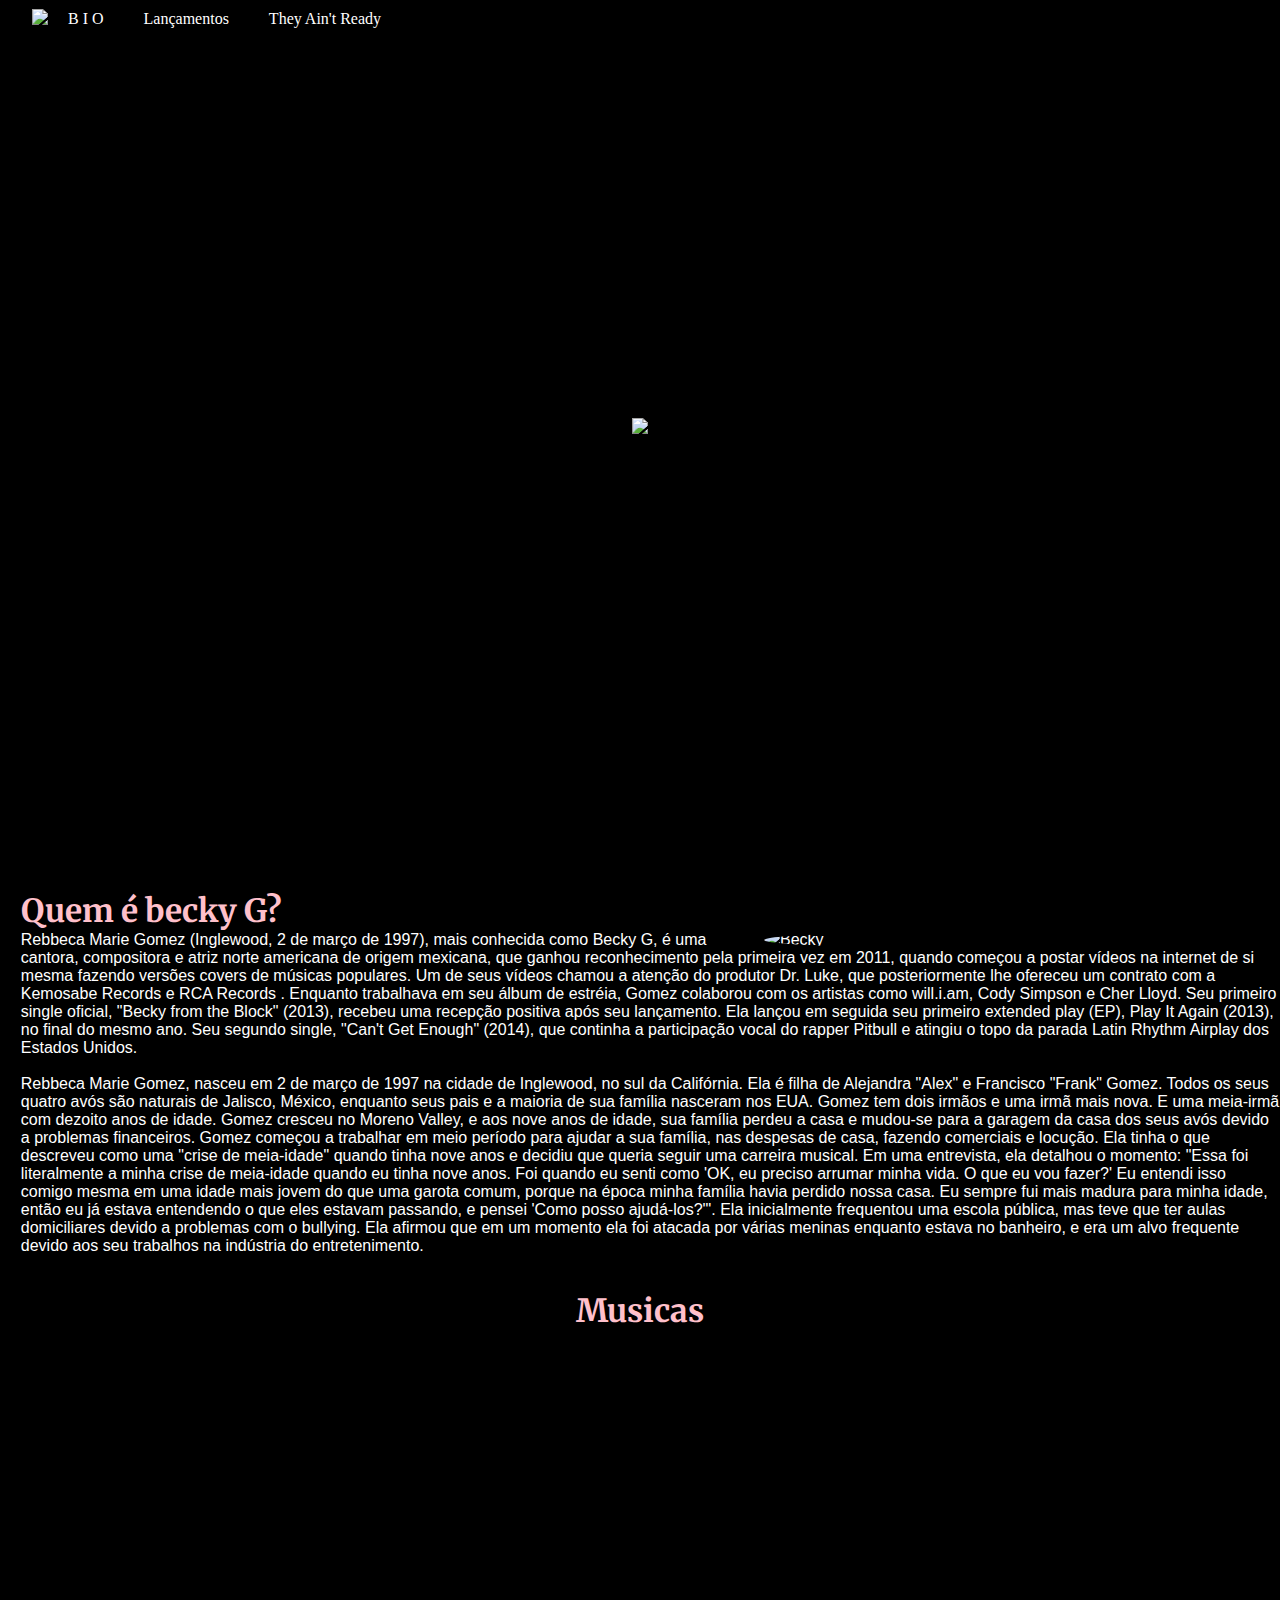
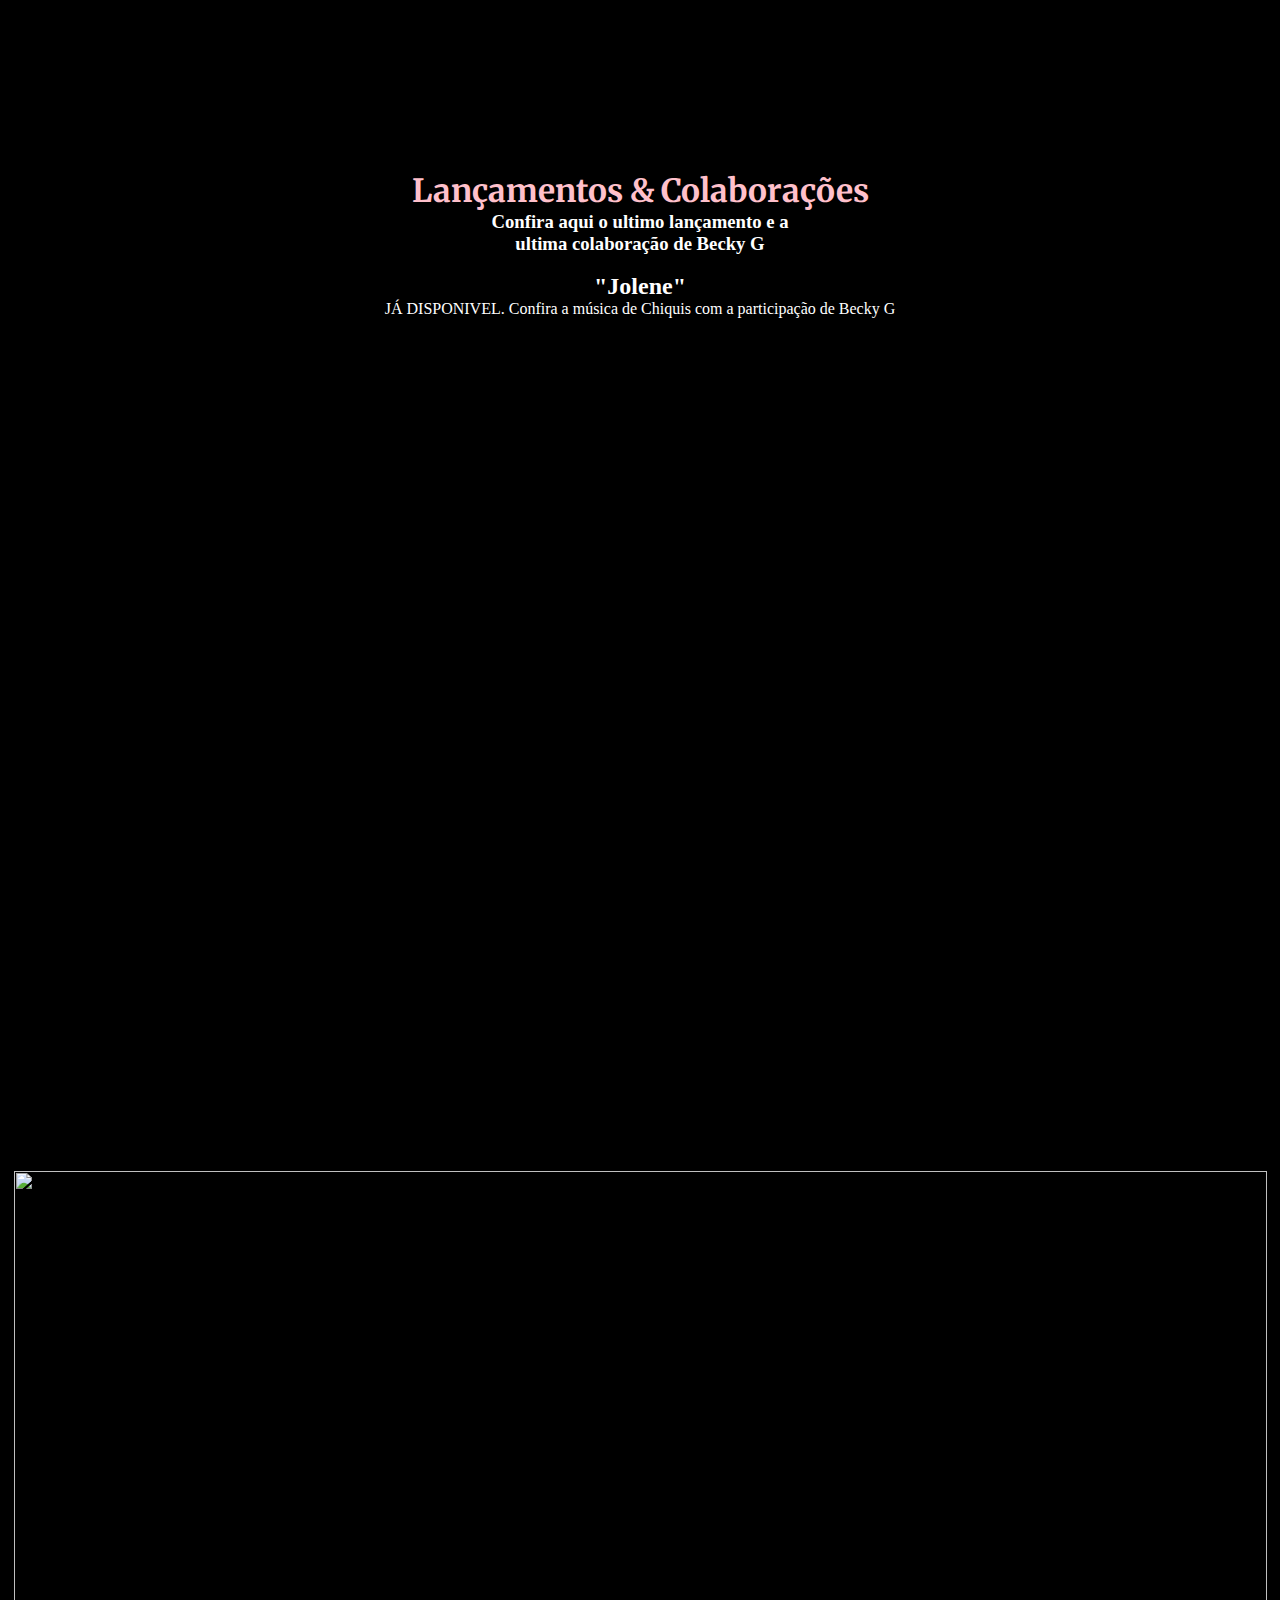
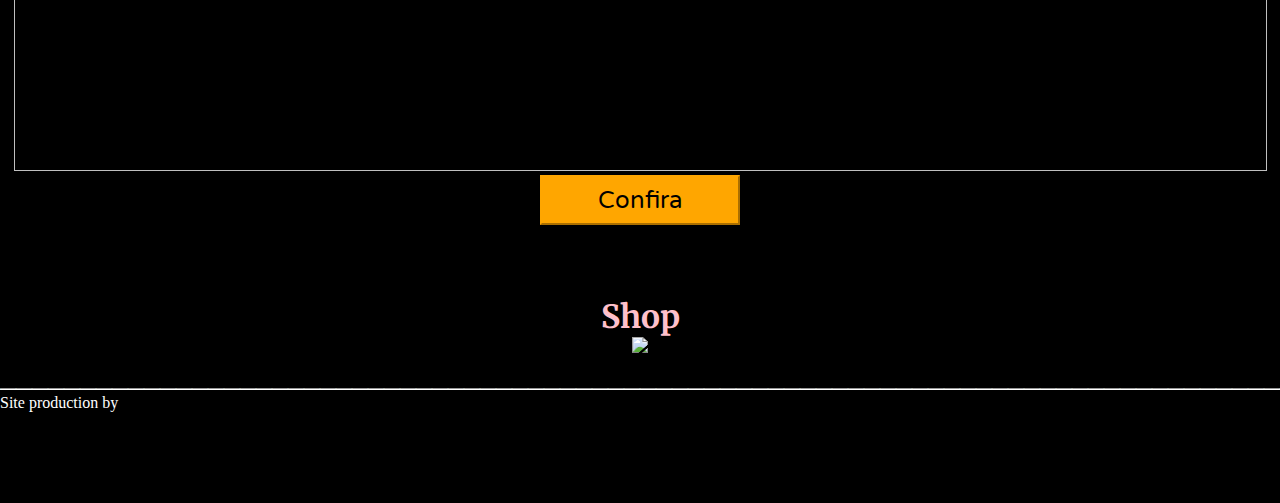
==== index.html @ 4b850db1 "Add files via upload" ====
<!DOCTYPE html>
<html lang="en">
<head>
    <meta charset="UTF-8">
    <meta name="viewport" content="width=device-width, initial-scale=1.0">
    <title>Becky G - Fan site</title>
    <link rel="stylesheet" href="css/estilos.css"> 
    <link href="https://fonts.googleapis.com/css2?family=Merriweather:wght@700&display=swap" rel="stylesheet">
    <script src="https://kit.fontawesome.com/ee0cd78350.js" crossorigin="anonymous"></script>
    <link href="https://fonts.googleapis.com/css2?family=Varela+Round&display=swap" rel="stylesheet">

</head>
<body>
    <header>
    <center><img src="https://www.iambeckyg.com/assets/img/logo-2.png"></center>
    <nav class="menu">
        <ul>
            <li> <img src="https://www.iambeckyg.com/assets/img/logo-2.png" width="150px"> </li>
        

                        <li><a href="#Bio">B I O</a></li>
                        <li><a href="#lancamentos">Lançamentos</a></li>
                        <li><a href="indexb.html">They Ain't Ready</a></li>
                
                        <li><a href="https://www.youtube.com/channel/UCgtNC51EUSgcZ6kKyVoPxKA"> <i class="fab fa-youtube"></i> </a></li>
                        <li><a href="https://twitter.com/iambeckyg"> <i class="fab fa-twitter"></i> </a></li>
                        <li><a href="https://www.instagram.com/iambeckyg/"> <i class="fab fa-instagram"> </i> </a></li>
                        <li><a href="https://open.spotify.com/artist/4obzFoKoKRHIphyHzJ35G3?si=3aYrWCo9RIemtKGtcwyDWA"> <i class="fab fa-spotify"></i> </a></li>
                        <li><a href="https://itunes.apple.com/us/artist/becky-g/550411604"> <i class="fab fa-apple"></i> </a></li>
        </ul>  

        
    </nav>
    </header>

    

    <section id="Bio" class="Bio">
</br>
</br>
        <h1> Quem é becky G?</h1>
        <figure class="avatar">
            <img src="https://cdn.smehost.net/sonymusicpt-ptprod/wp-content/uploads/2020/01/Photo1-BG1.jpg" alt="Becky">
          </figure>
        <p>Rebbeca Marie Gomez (Inglewood, 2 de março de 1997), mais conhecida como Becky G, é uma cantora, compositora e atriz norte americana de origem mexicana, que ganhou reconhecimento pela primeira vez em 2011, quando começou a postar vídeos na internet de si mesma fazendo versões covers de músicas populares. Um de seus vídeos chamou a atenção do produtor Dr. Luke, que posteriormente lhe ofereceu um contrato com a Kemosabe Records e RCA Records . Enquanto trabalhava em seu álbum de estréia, Gomez colaborou com os artistas como will.i.am, Cody Simpson e Cher Lloyd. Seu primeiro single oficial, "Becky from the Block" (2013), recebeu uma recepção positiva após seu lançamento. Ela lançou em seguida seu primeiro extended play (EP), Play It Again (2013), no final do mesmo ano. Seu segundo single, "Can't Get Enough" (2014), que continha a participação vocal do rapper Pitbull e atingiu o topo da parada Latin Rhythm Airplay dos Estados Unidos.</p>
        </br>
        <p>Rebbeca Marie Gomez, nasceu em 2 de março de 1997 na cidade de Inglewood, no sul da Califórnia. Ela é filha de Alejandra "Alex" e Francisco "Frank" Gomez. Todos os seus quatro avós são naturais de Jalisco, México, enquanto seus pais e a maioria de sua família nasceram nos EUA. Gomez tem dois irmãos e uma irmã mais nova. E uma meia-irmã com dezoito anos de idade. Gomez cresceu no Moreno Valley, e aos nove anos de idade, sua família perdeu a casa e mudou-se para a garagem da casa dos seus avós devido a problemas financeiros. Gomez começou a trabalhar em meio período para ajudar a sua família, nas despesas de casa, fazendo comerciais e locução. Ela tinha o que descreveu como uma "crise de meia-idade" quando tinha nove anos e decidiu que queria seguir uma carreira musical. Em uma entrevista, ela detalhou o momento: "Essa foi literalmente a minha crise de meia-idade quando eu tinha nove anos. Foi quando eu senti como 'OK, eu preciso arrumar minha vida. O que eu vou fazer?' Eu entendi isso comigo mesma em uma idade mais jovem do que uma garota comum, porque na época minha família havia perdido nossa casa. Eu sempre fui mais madura para minha idade, então eu já estava entendendo o que eles estavam passando, e pensei 'Como posso ajudá-los?'". Ela inicialmente frequentou uma escola pública, mas teve que ter aulas domiciliares devido a problemas com o bullying. Ela afirmou que em um momento ela foi atacada por várias meninas enquanto estava no banheiro, e era um alvo frequente devido aos seu trabalhos na indústria do entretenimento.</p>
    </section>
</br>
</br>
    <section class="music">
        <center><h1> Musicas</h1>
        <div clas="container">
       <iframe src="https://open.spotify.com/embed/playlist/5iA9LnSYAp11ob8ldZlgOR" width="500" height="400" frameborder="0" allowtransparency="true" allow="encrypted-media"> #document </iframe></center> 

    </section>
</br>
</br>
    <section id="lancamentos" class="lancamentos">
       <center><h1> Lançamentos & Colaborações</h1>
        <h3>Confira aqui o ultimo lançamento e a </br> ultima colaboração de Becky G </h3>
       </br>
        <h2> "Jolene" </h2> 
        <p> JÁ DISPONIVEL.  Confira a música de Chiquis com a participação de Becky G</p>
    </br>

        <div class="grid">

            <figure>
                <iframe width="560" height="315" src="https://www.youtube.com/embed/njHKbsXf-54" frameborder="0" allow="accelerometer; autoplay; encrypted-media; gyroscope; picture-in-picture" allowfullscreen></iframe> 
            </figure> 
             <figure>
                <iframe src="https://open.spotify.com/embed/track/3WKYap1V0mdQvsPsGwFxMH" width="300" height="380" frameborder="0" allowtransparency="true" allow="encrypted-media"></iframe>
            </figure>
            </center>
        </div>
    </section>
</br>
</br>
    <section class="theyaintready">

            <center><img src="https://www.iambeckyg.com/assets/img/slide/tar-img.jpg" width="1253" height="600">
                    
                
                <a href="indexb.html"><input type="button" onclick="bio" value="Confira"> </center></a> 



    </section>
</br>
</br>
</br>
</br>
    <section id="shop" class="shop">
        <center><h1>Shop</h1>
        <a href="https://shop.iambeckyg.com"><img src="https://media1.giphy.com/media/ckvvLRwOBViSgsaACR/giphy.gif"></a></center>
   </section> 
       <section class="tt">
  <p>____________________________________________________________________________________________________</p> 
        </section>  

    <section id=contato class="contato">
        <p>Site production by</p>
        <a target="_blank" href="https://twitter.com/Marco_antoniii">
            <i class="fab fa-twitter"></i> @Marco_antoniii
        </a>
    </section>

</body>
</html>
---- css/estilos.css ----
* {
    margin: 0;
    padding: 0;
    box-sizing: border-box;
    color: white;
    align-items: center;
}

html {
    scroll-behavior: smooth;
  }

body {
    background-color: black;
    background-size: 50vh;

}

h1 {
    font-family: 'Merriweather', serif;
}

.menu {
    background-color:black;
    position: fixed;
    width: 100vw;
    top: 0;
}

header {
    height: 95vh;
    display: flex;
    justify-content: center;
    align-items: center;
}

.menu ul {
    display: flex;
    justify-content: right;
}

.menu ul {
    display: flex;
    justify-content: left;
    margin-left: 2em;
    margin-right: 1em;
}

.menu li {
    list-style: none;
}

.menu a {
    display: block ;
    padding: 10px 20px;
    transition: background-color 1s, color 0.5s;
    
}
  
.menu a:hover {
    background-color: whitesmoke;
    color: black;
}

.Bio .avatar{
    float: right;
    margin-left: 2em;
    margin-right: 1em;
}

.Bio .avatar img{
    width: 500px;
    float: right;
    border-radius: 75%;
  }

.contato a {
    color: black;
    font-size: 5em;
}

a {
    text-decoration: none;
}

a:hover {
    text-decoration: none;
}


.contato a:hover {
    color: rgb(13, 125, 218);
    transition: background-color 1s, color 0.5s;
}

.contato a:active,
.contato a:hover {
    text-decoration: none;
    text-shadow: 0px 0px 10px rgb(13, 125, 218);
}

.theyaintready .grid {
    text-align: center;
    gap: 1em;
    grid-template-columns: 2;
    justify-content: center;
  }

.Bio {
    margin-left: 1.3em;
    font-family: 'Source Sans Pro', sans-serif;
}

h1 {
    color: pink;
}

input {
    width: 200px;
    height: 50px;
    border-color: rgb(255, 166, 0);
    font-family: 'Varela Round', sans-serif;
    font-size: x-large;
    color: black;
    background-color:rgb(255, 166, 0);
}

.lancamentos {
    display: grid;
    gap: 3em;
}

.lancamentos figure {
    text-align: center;
    display: block;
    margin-block-start: 2em;
    margin-block-end: 2em;

}

.tt {
    font-size: 2em;
}
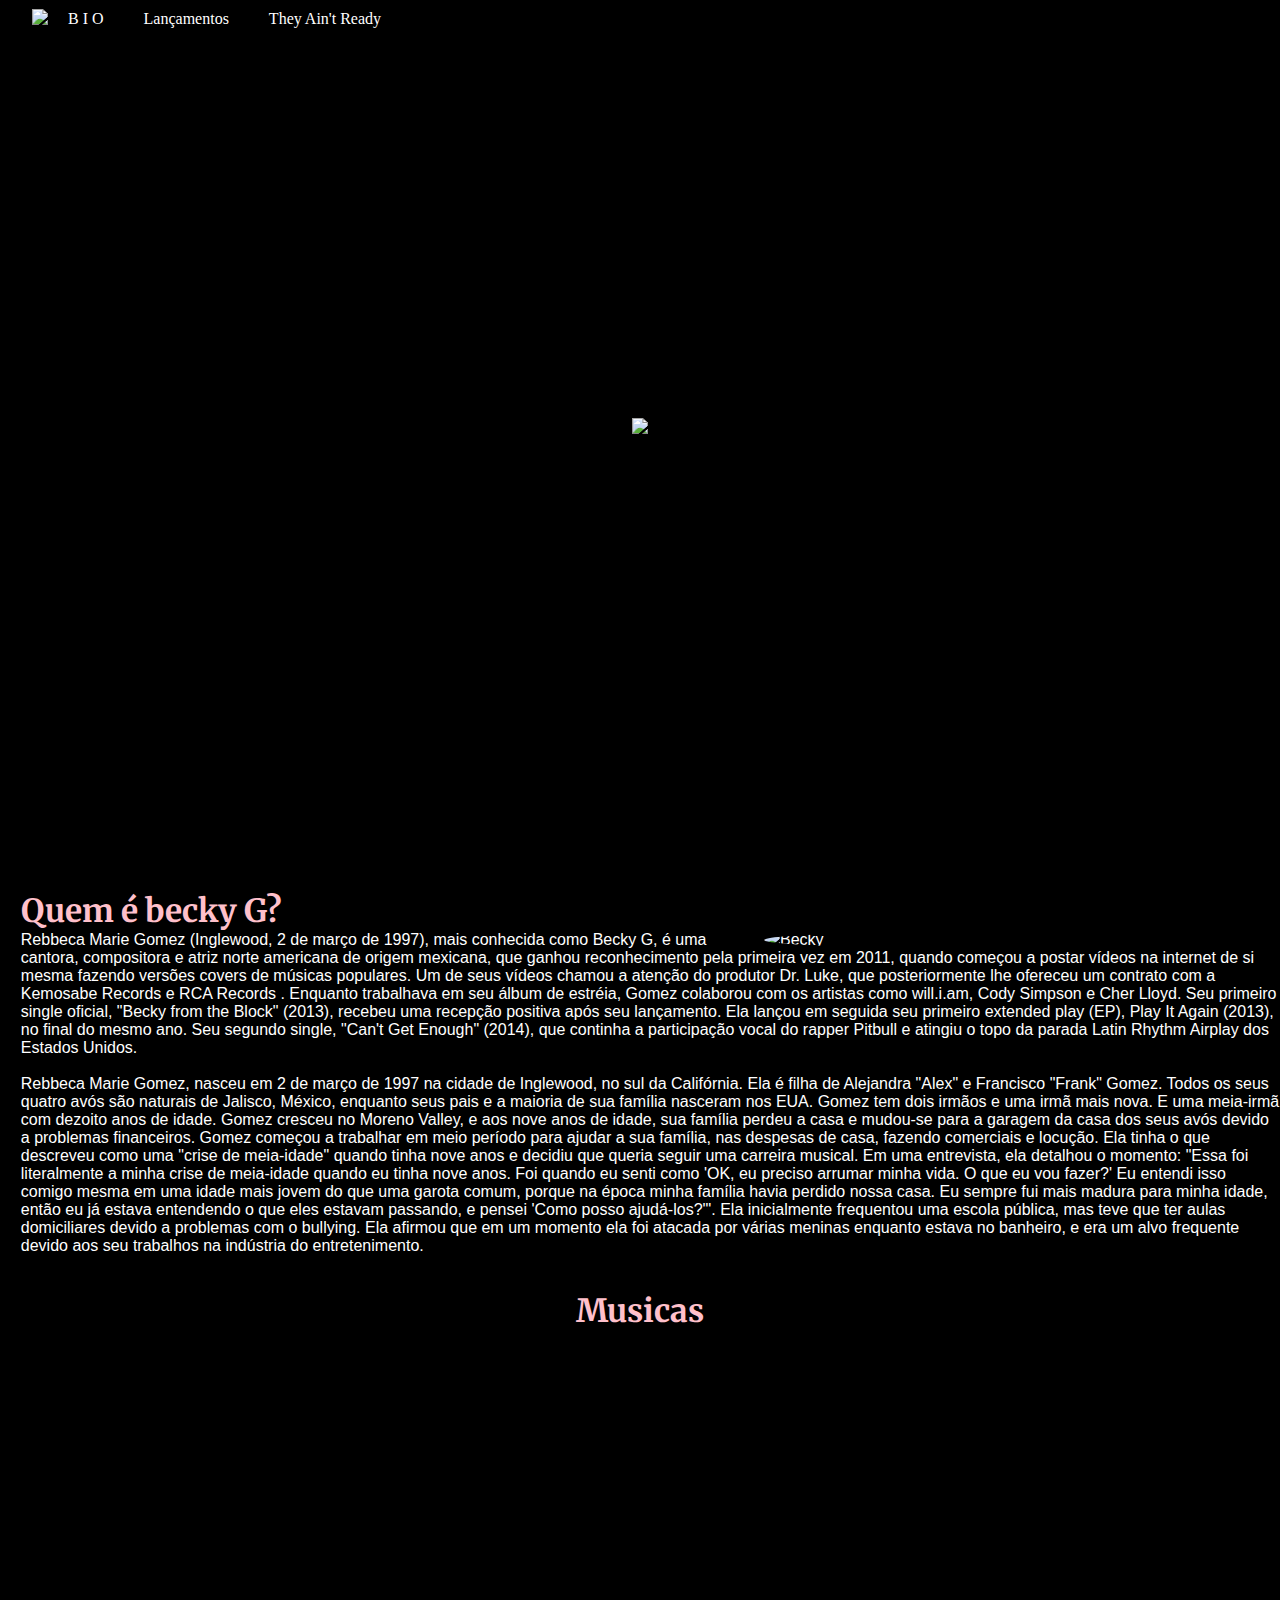
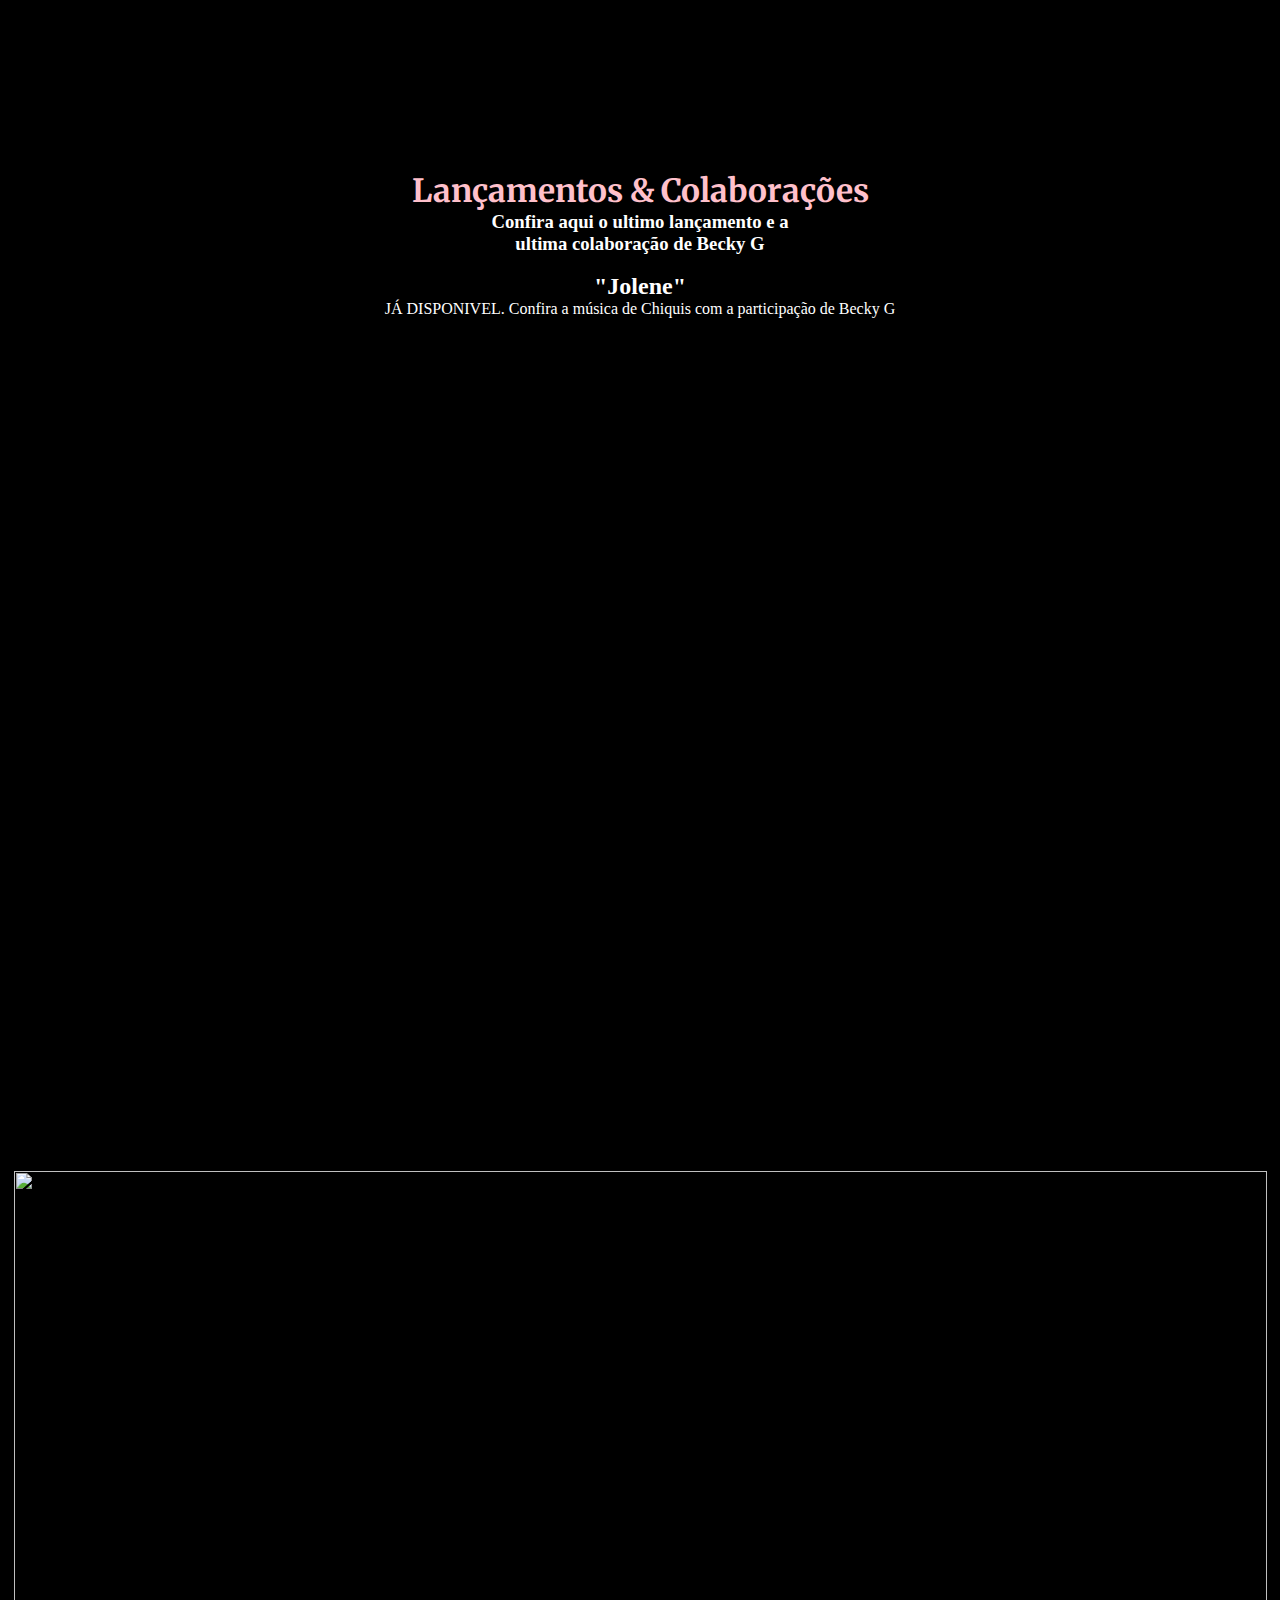
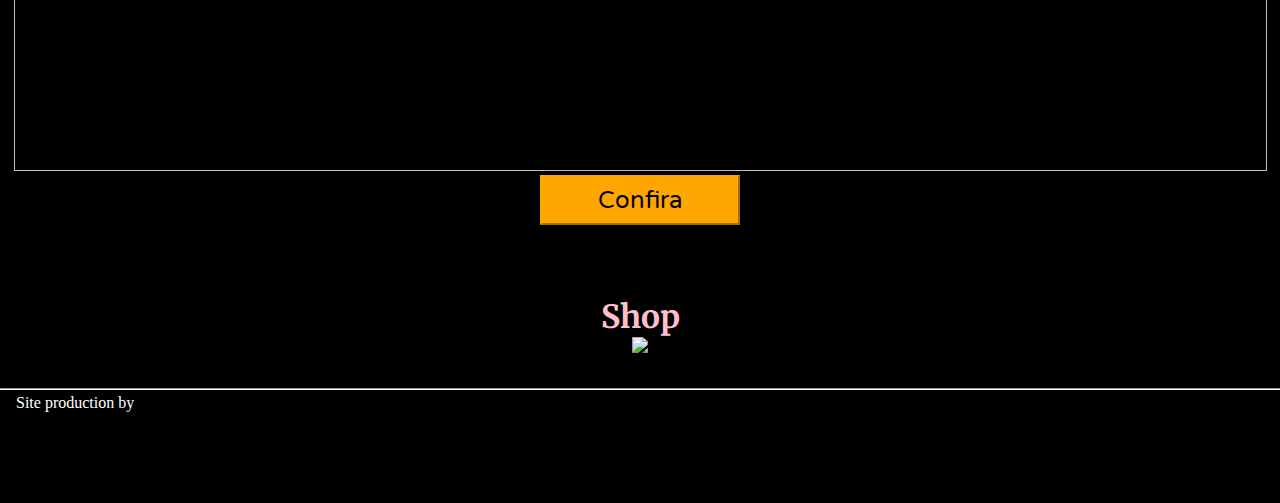
==== commit 38d03ac0: "Update index.html" ====
--- a/index.html
+++ b/index.html
@@ -96,7 +96,7 @@
         <a href="https://shop.iambeckyg.com"><img src="https://media1.giphy.com/media/ckvvLRwOBViSgsaACR/giphy.gif"></a></center>
    </section> 
        <section class="tt">
-  <p>____________________________________________________________________________________________________</p> 
+  <p>_________________________________________________________________________________</p> 
         </section>  
 
     <section id=contato class="contato">
@@ -107,4 +107,4 @@
     </section>
 
 </body>
-</html>+</html>
--- a/css/estilos.css
+++ b/css/estilos.css
@@ -43,7 +43,7 @@
     display: flex;
     justify-content: left;
     margin-left: 2em;
-    margin-right: 1em;
+    margin-right: 0em;
 }
 
 .menu li {
@@ -77,6 +77,10 @@
 .contato a {
     color: black;
     font-size: 5em;
+}
+
+.contato {
+    margin-left: 1em;
 }
 
 a {
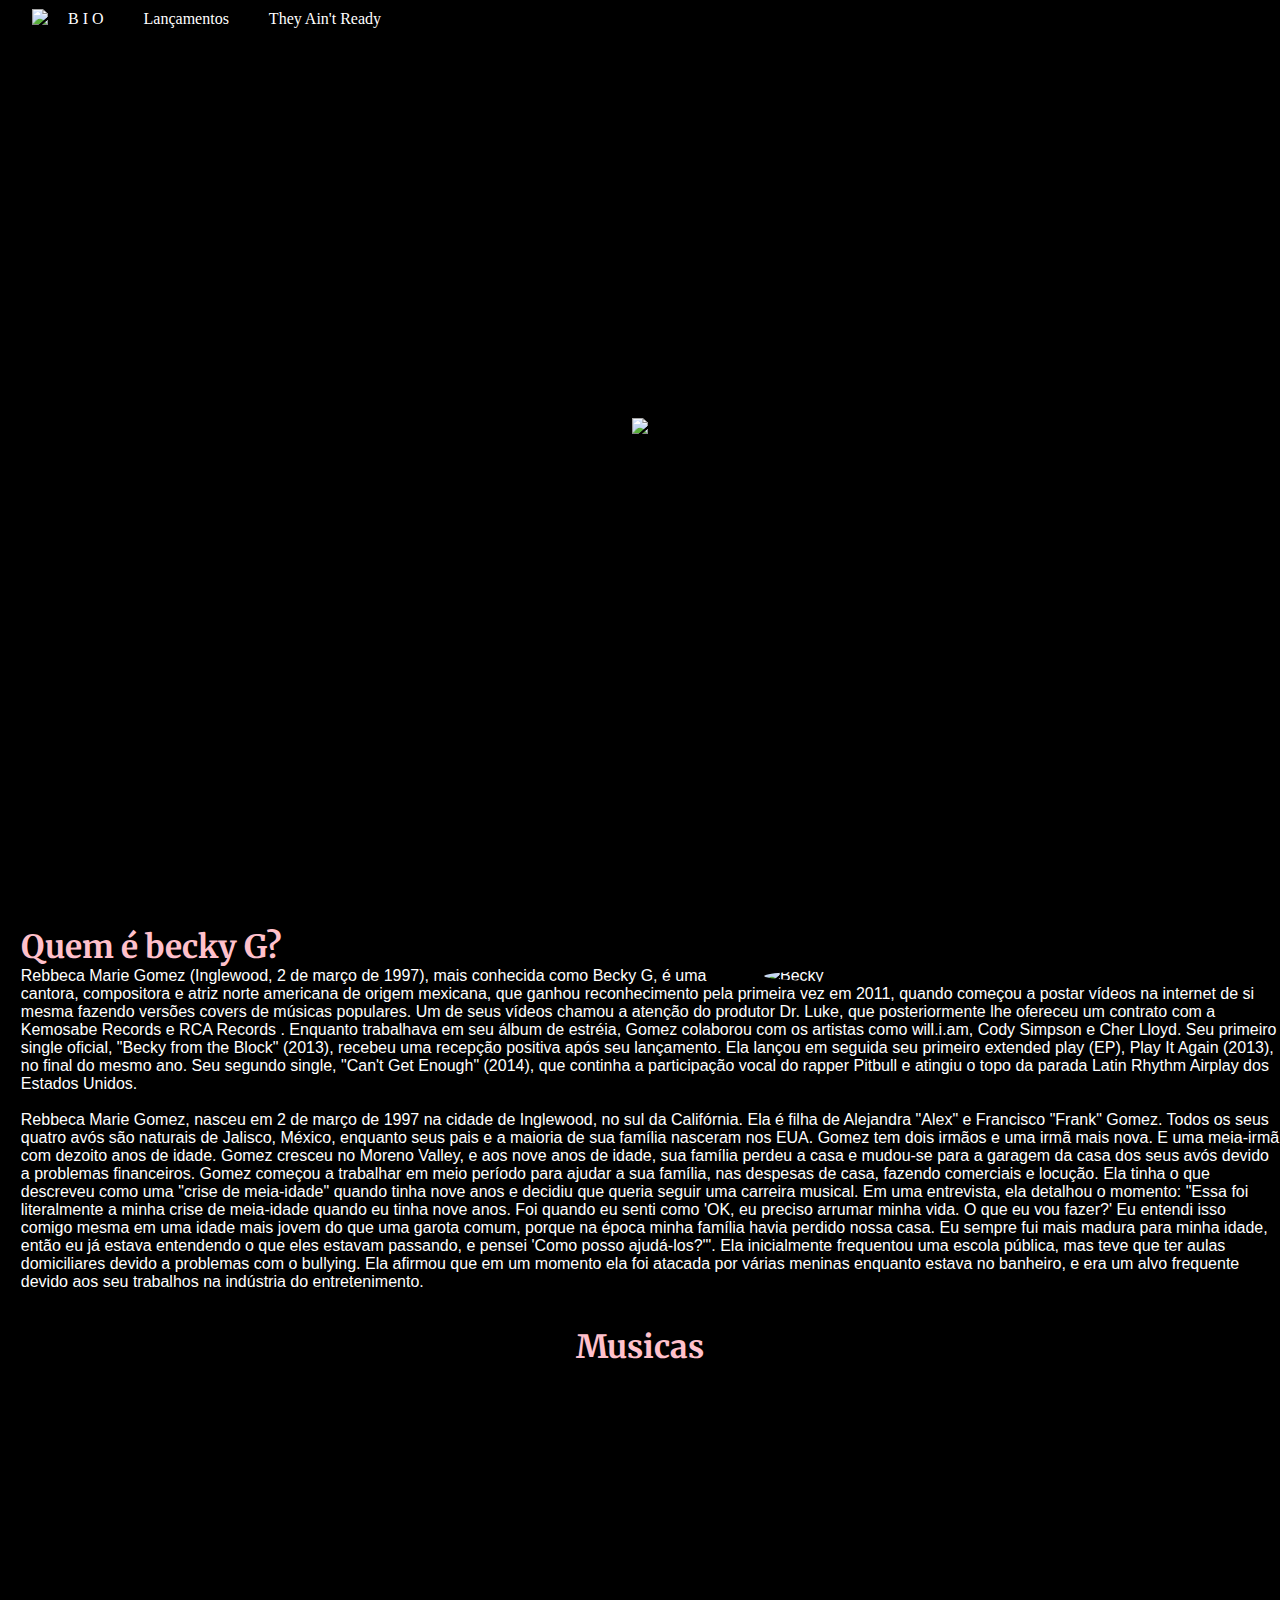
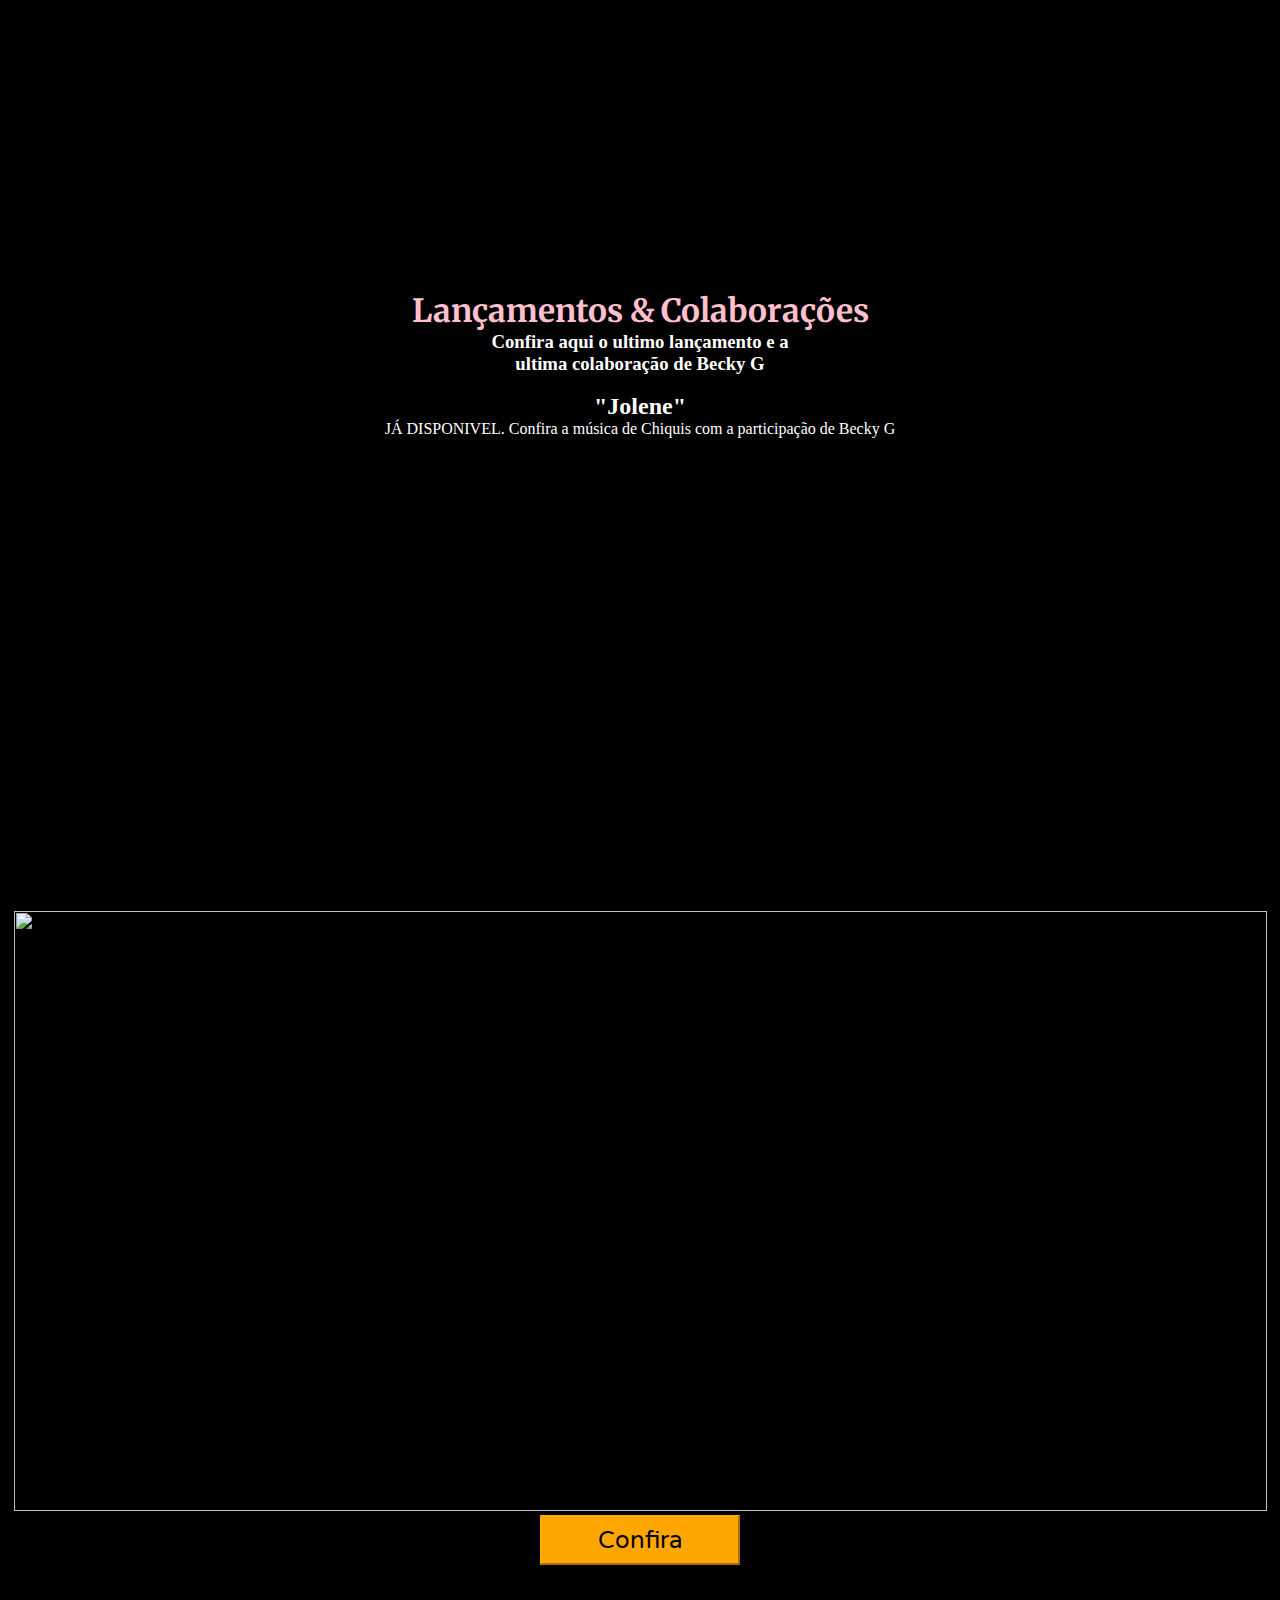
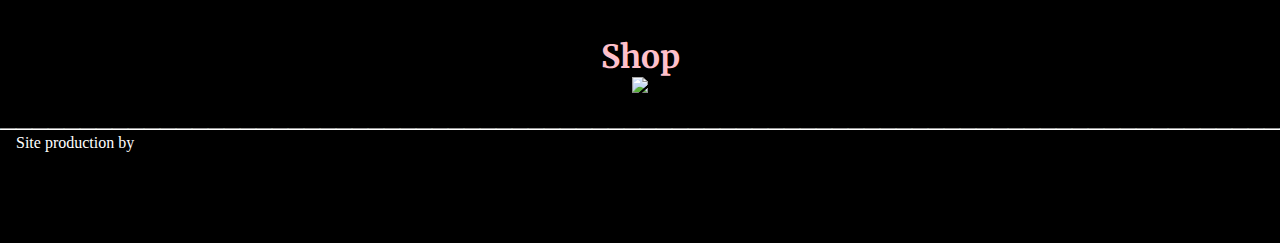
==== commit b7b05d80: "Update index.html" ====
--- a/index.html
+++ b/index.html
@@ -38,6 +38,8 @@
     <section id="Bio" class="Bio">
 </br>
 </br>
+</br>
+</br>
         <h1> Quem é becky G?</h1>
         <figure class="avatar">
             <img src="https://cdn.smehost.net/sonymusicpt-ptprod/wp-content/uploads/2020/01/Photo1-BG1.jpg" alt="Becky">
@@ -57,6 +59,8 @@
 </br>
 </br>
     <section id="lancamentos" class="lancamentos">
+</br>
+</br>
        <center><h1> Lançamentos & Colaborações</h1>
         <h3>Confira aqui o ultimo lançamento e a </br> ultima colaboração de Becky G </h3>
        </br>
@@ -66,12 +70,9 @@
 
         <div class="grid">
 
-            <figure>
-                <iframe width="560" height="315" src="https://www.youtube.com/embed/njHKbsXf-54" frameborder="0" allow="accelerometer; autoplay; encrypted-media; gyroscope; picture-in-picture" allowfullscreen></iframe> 
-            </figure> 
-             <figure>
-                <iframe src="https://open.spotify.com/embed/track/3WKYap1V0mdQvsPsGwFxMH" width="300" height="380" frameborder="0" allowtransparency="true" allow="encrypted-media"></iframe>
-            </figure>
+
+                <iframe width="720" height="415" src="https://www.youtube.com/embed/njHKbsXf-54" frameborder="0" allow="accelerometer; autoplay; encrypted-media; gyroscope; picture-in-picture" allowfullscreen></iframe> 
+                <iframe src="https://open.spotify.com/embed/track/3WKYap1V0mdQvsPsGwFxMH" width="300" height="415" frameborder="0" allowtransparency="true" allow="encrypted-media"></iframe>
             </center>
         </div>
     </section>
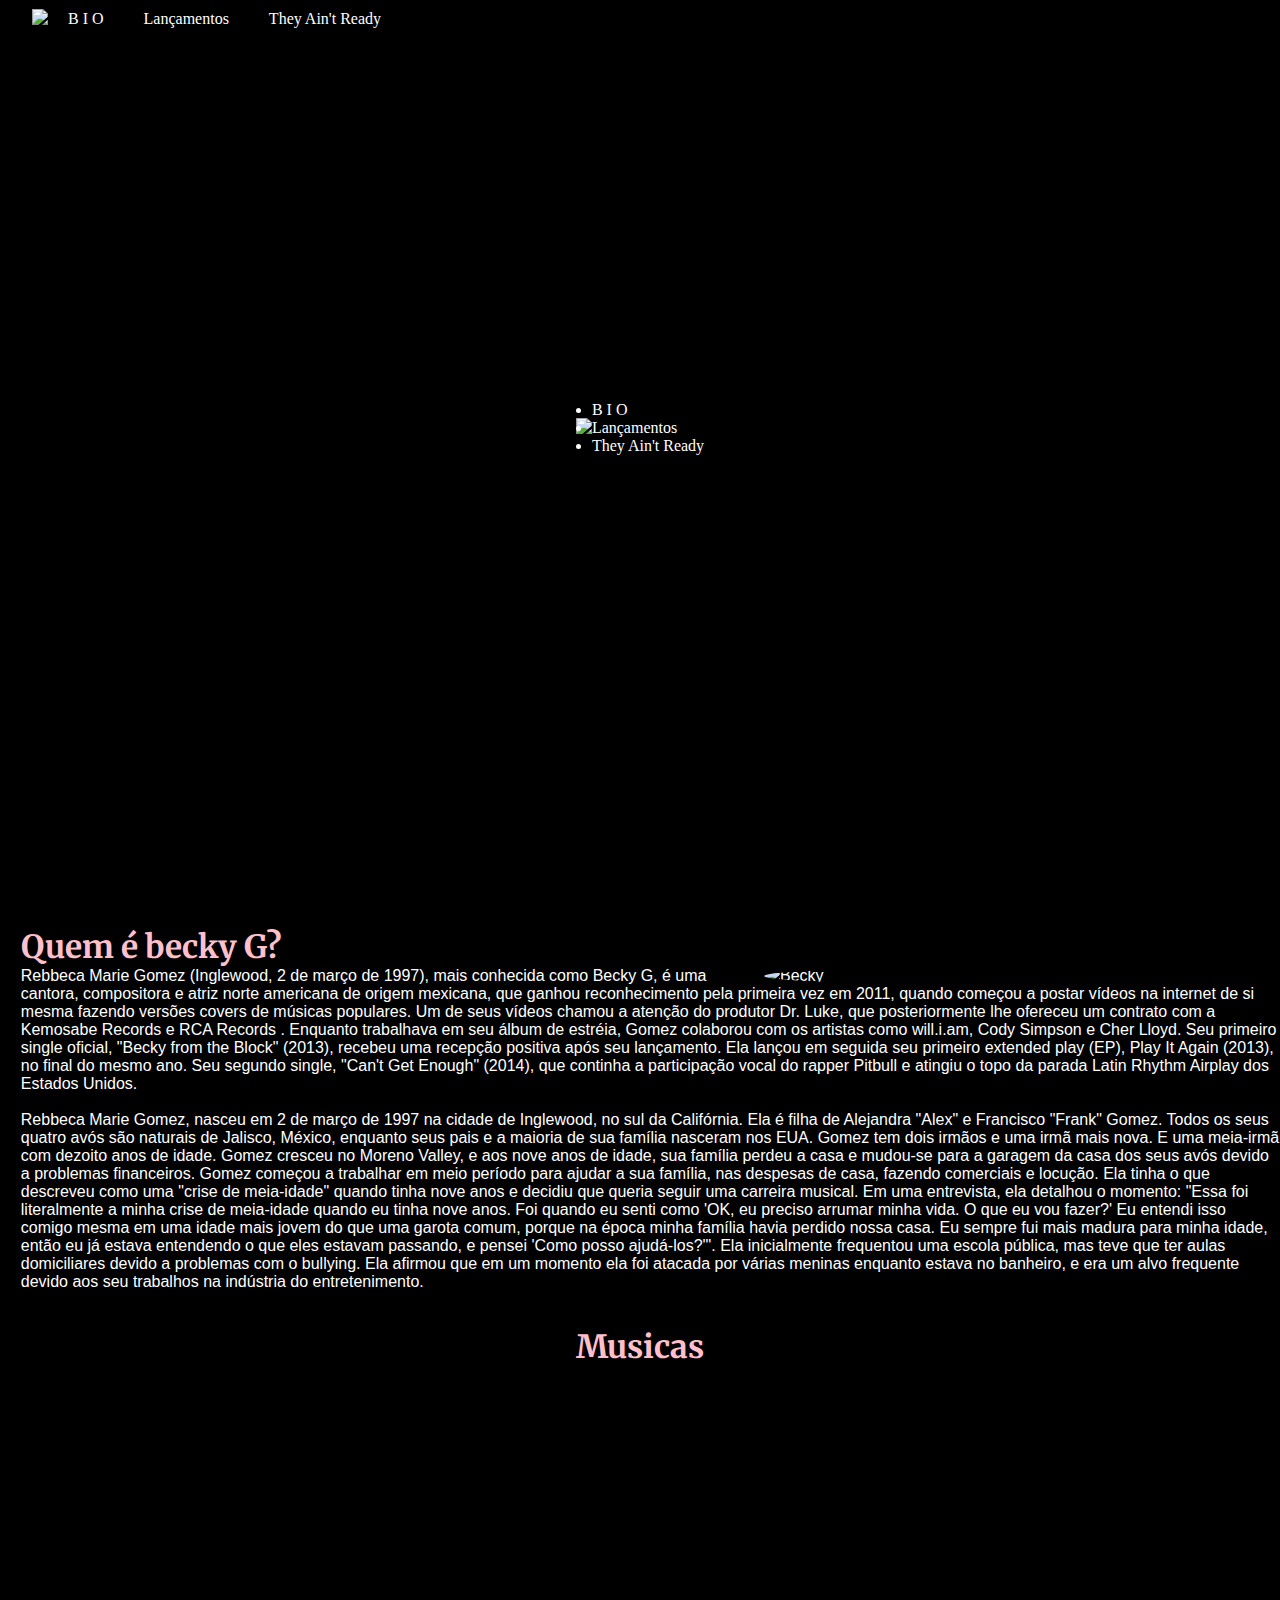
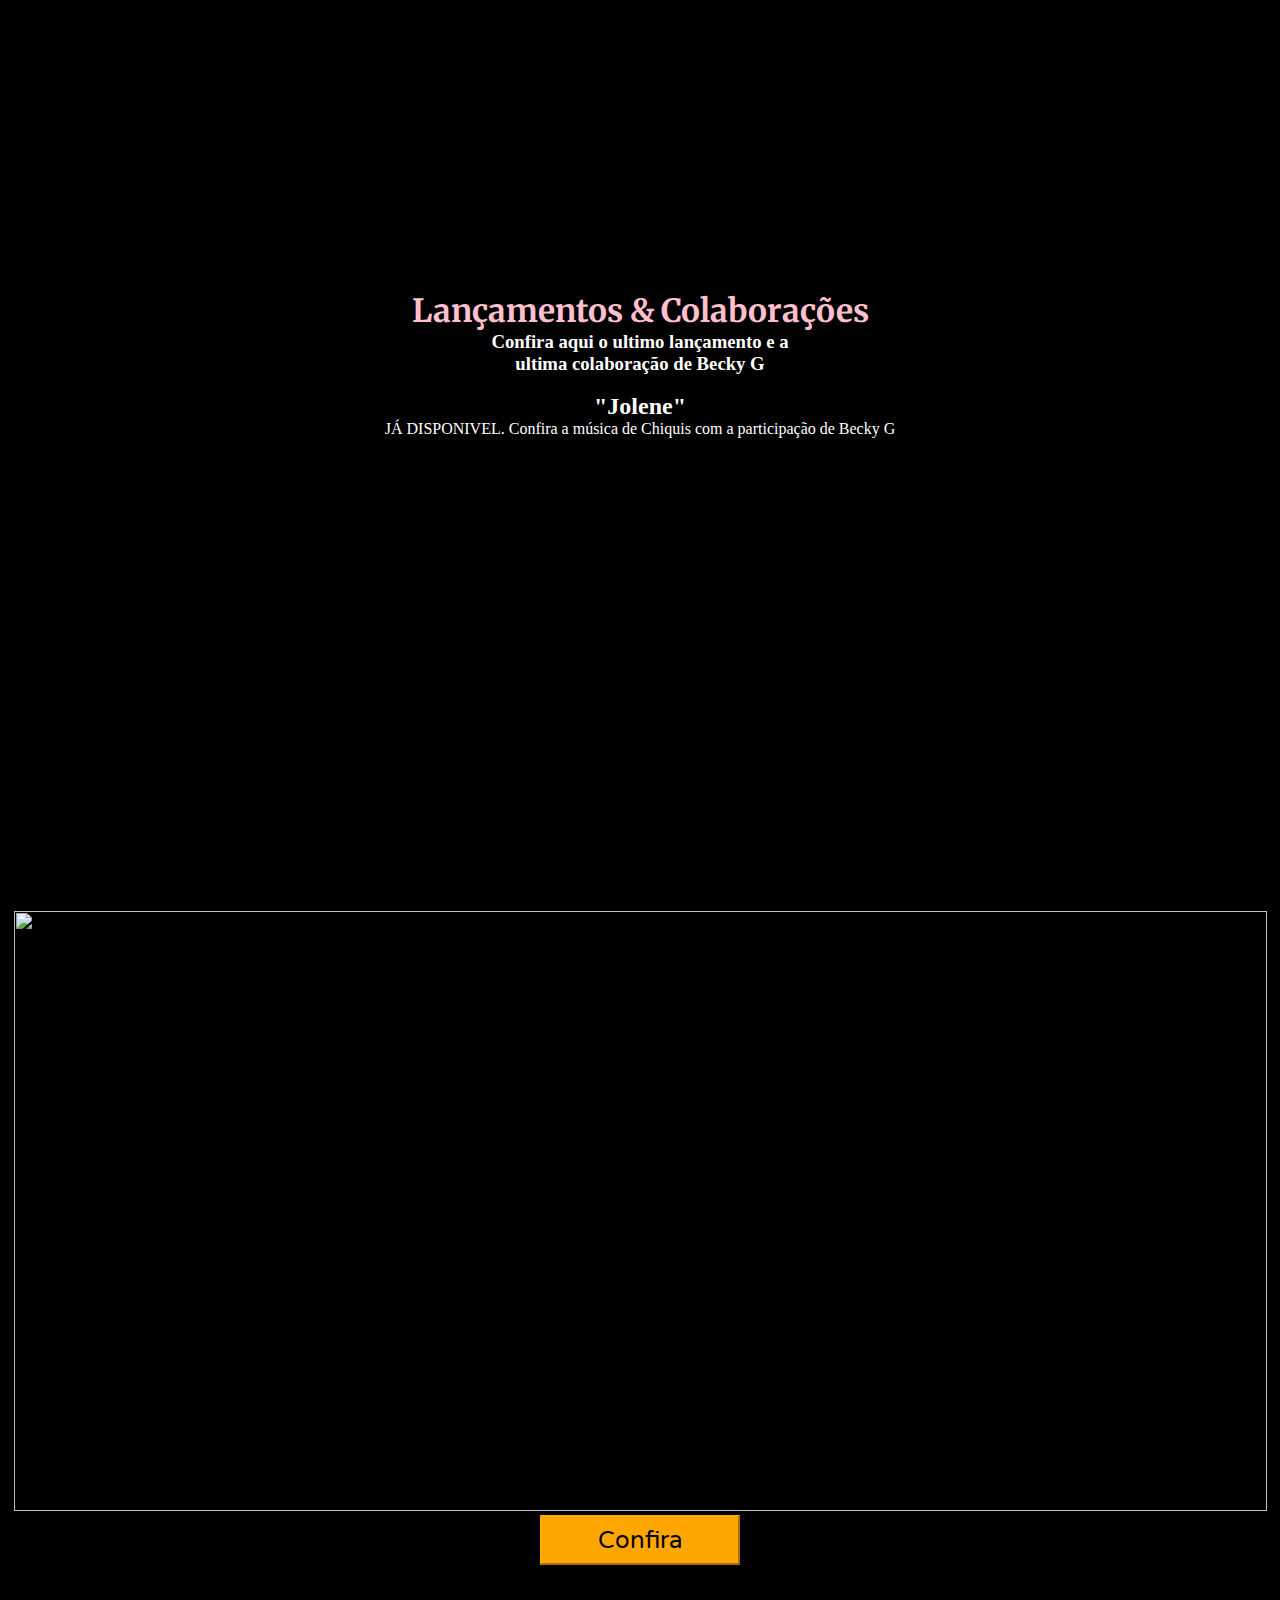
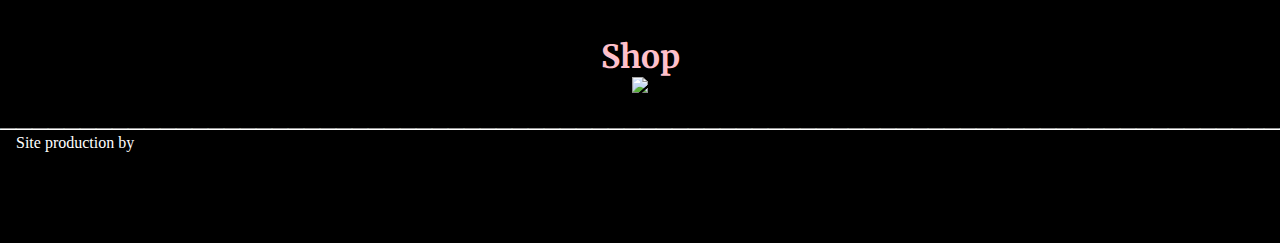
==== commit 2ebd6cc1: "Update index.html" ====
--- a/index.html
+++ b/index.html
@@ -21,15 +21,22 @@
                         <li><a href="#Bio">B I O</a></li>
                         <li><a href="#lancamentos">Lançamentos</a></li>
                         <li><a href="indexb.html">They Ain't Ready</a></li>
-                
+
                         <li><a href="https://www.youtube.com/channel/UCgtNC51EUSgcZ6kKyVoPxKA"> <i class="fab fa-youtube"></i> </a></li>
                         <li><a href="https://twitter.com/iambeckyg"> <i class="fab fa-twitter"></i> </a></li>
                         <li><a href="https://www.instagram.com/iambeckyg/"> <i class="fab fa-instagram"> </i> </a></li>
                         <li><a href="https://open.spotify.com/artist/4obzFoKoKRHIphyHzJ35G3?si=3aYrWCo9RIemtKGtcwyDWA"> <i class="fab fa-spotify"></i> </a></li>
                         <li><a href="https://itunes.apple.com/us/artist/becky-g/550411604"> <i class="fab fa-apple"></i> </a></li>
+                </div>        
         </ul>  
 
         
+    </nav>
+    <nav class="mmenu">
+        <li><a href="#Bio">B I O</a></li>
+        <li><a href="#lancamentos">Lançamentos</a></li>
+        <li><a href="indexb.html">They Ain't Ready</a></li>
+
     </nav>
     </header>
 
